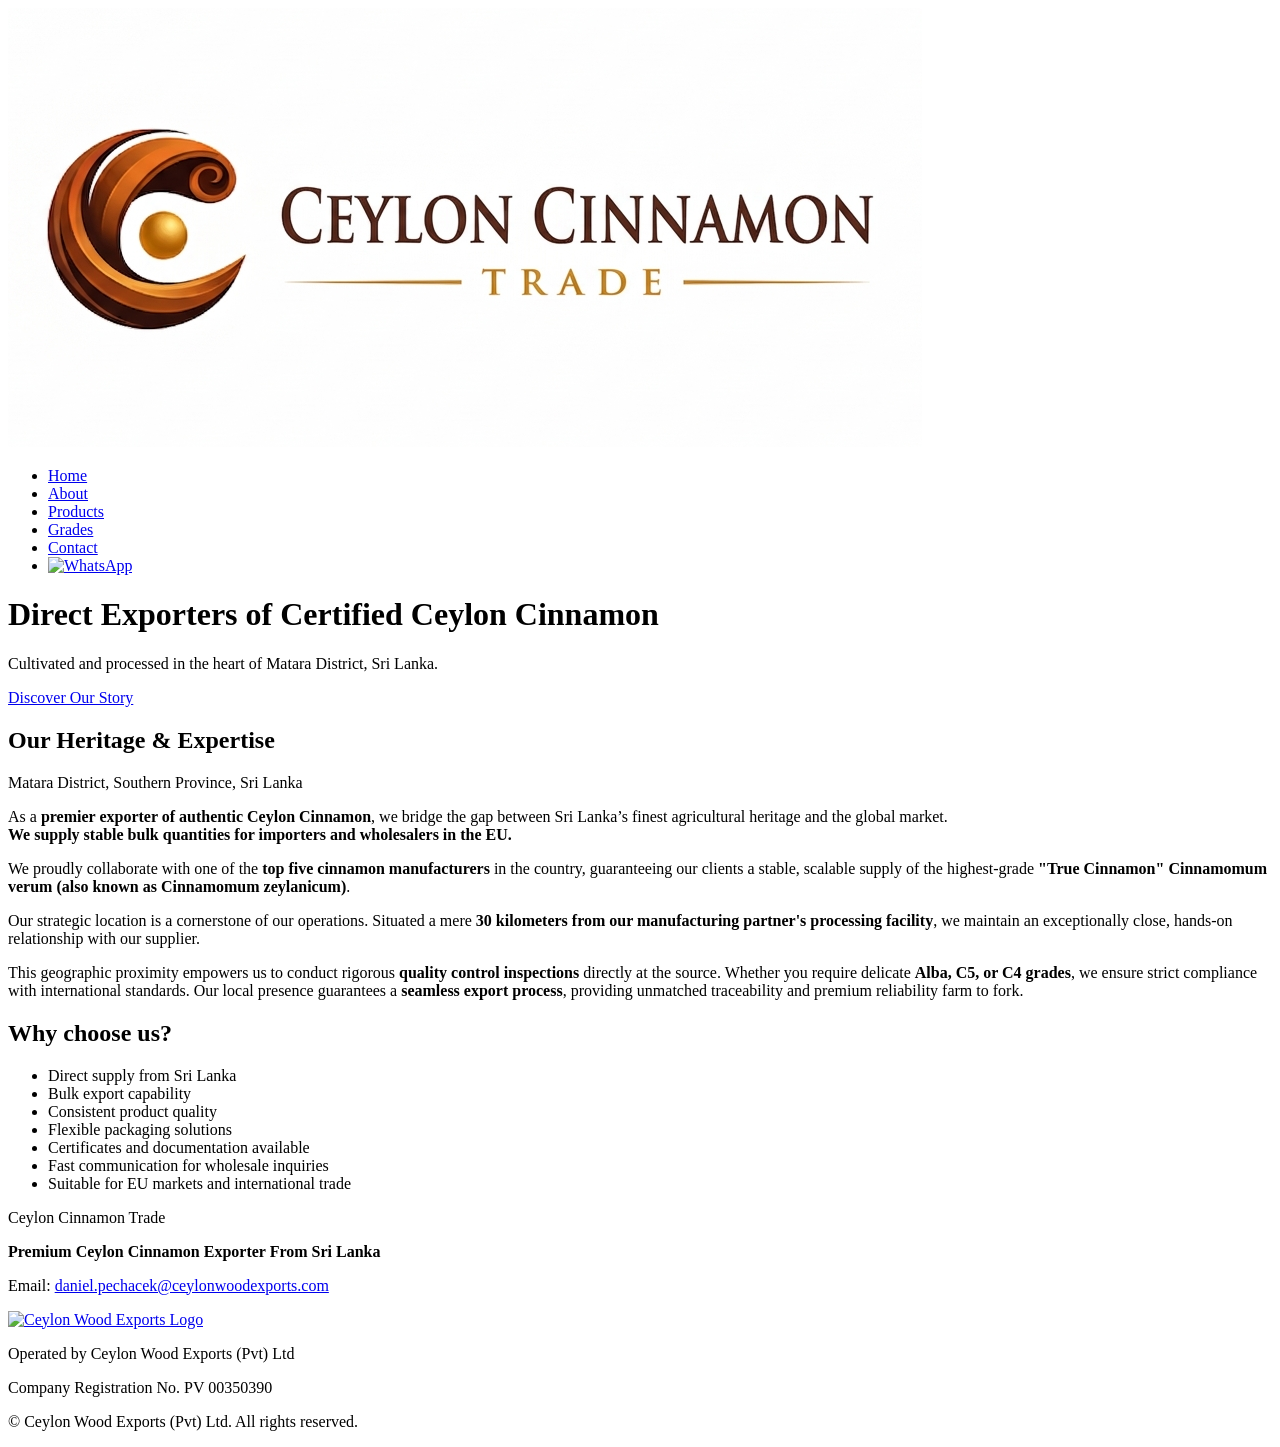
==== about.html @ 46bfc453 "favicon" ====
<!DOCTYPE html>
<html lang="en">
<head>
    <meta charset="UTF-8">
    <meta name="viewport" content="width=device-width, initial-scale=1.0">
    <title>Ceylon Cinnamon Trade | Premium Ceylon Cinnamon Exporter | Cultivated and processed in the heart of Matara District, Sri Lanka.</title>
    <meta name="description" content="Supplier of authentic Ceylon cinnamon from Sri Lanka. We supply stable bulk quantities of cinnamon quills, powder and cut cinnamon for importers and wholesalers in the EU.">
    <link rel="stylesheet" href="css/cleaned_styles.css">
    <!-- Favicon -->
    <link rel="icon" type="image/x-icon" href="assets/cinnamon_icon.png" type="image/png"/>
</head>

<body>
    <header>
        <div class="container">
            <nav>
                <a href="index.html" class="logo"><img src="assets/logo_trade.png" alt="Ceylon Cinnamon Trade Logo"></a>  
                <div class="menu-toggle">
                  <span></span>
                  <span></span>
                  <span></span>
                </div>

                <ul>
                    <li><a href="index.html">Home</a></li>
                    <li><a href="about.html">About</a></li>
                    <li><a href="products.html">Products</a></li>
                    <li><a href="grade.html">Grades</a></li>
                    <li><a href="contact.html">Contact</a></li>
                    <li class="list-item info-item flex flex-col flex-row start-text">
                        <a href="https://wa.me/+420723028973" target="_blank" class="push-right underline break">
                            <img src="assets/whatsapp.png" alt="WhatsApp" width="30px" height="30px">                            
                        </a>
                    </li>
                </ul>
            </nav>
        </div>
    </header>

    <div class="hero-section">
        <div class="hero-content">
            <h1 class="hero-title">Direct Exporters of Certified Ceylon Cinnamon</h1>
            
            <p class="hero-subtitle">Cultivated and processed in the heart of Matara District, Sri Lanka.</p>
            
            <a href="#about-us-section" class="hero-btn">Discover Our Story</a>
        </div>
    </div>

    <section id="about-us-section">
        <div class="about-container">    
            <div class="about-card js-scroll-trigger">
                
                <h2 class="about-title">Our Heritage & Expertise</h2>
                <div class="about-subtitle">Matara District, Southern Province, Sri Lanka</div>
                
                <div class="about-text">
                    <p class="lead">
                        As a <strong>premier exporter of authentic Ceylon Cinnamon</strong>, we bridge the gap between Sri Lanka’s finest agricultural heritage and the global market.<strong><br> We supply stable bulk quantities for importers and wholesalers in the EU.</strong> 
                    </p>
                    <p>
                        We proudly collaborate with one of the <strong>top five cinnamon manufacturers</strong> in the country, guaranteeing our clients a stable, scalable supply of the highest-grade <strong>"True Cinnamon" Cinnamomum verum (also known as Cinnamomum zeylanicum)</strong>.
                    </p>
                    <p>
                        Our strategic location is a cornerstone of our operations. Situated a mere <strong>30 kilometers from our manufacturing partner's processing facility</strong>, we maintain an exceptionally close, hands-on relationship with our supplier.
                    </p>
                    <p>
                        This geographic proximity empowers us to conduct rigorous <strong>quality control inspections</strong> directly at the source. Whether you require delicate <strong>Alba, C5, or C4 grades</strong>, we ensure strict compliance with international standards. Our local presence guarantees a <strong>seamless export process</strong>, providing unmatched traceability and premium reliability farm to fork.
                    </p>
                </div>
                <h2 class="about-title">Why choose us?</h2>
                
                <div class="about-text">
                  <ul class="lead">
                    <li>Direct supply from Sri Lanka</li>
                    <li>Bulk export capability</li>
                    <li>Consistent product quality</li>
                    <li>Flexible packaging solutions</li>
                    <li>Certificates and documentation available</li>
                    <li>Fast communication for wholesale inquiries</li>
                    <li>Suitable for EU markets and international trade</li>
                  </ul>
                </div>  
            </div>
        </div>
    </section>

    <footer class="site-footer">
        <div class="footer-left">
          <p class="footer-brand">Ceylon Cinnamon Trade</p>
          <p class="footer-tagline"><strong>Premium Ceylon Cinnamon Exporter From Sri Lanka</strong></p>
          <p class="footer-contact">
            Email:
            <a href="mailto:daniel.pechacek@ceylonwoodexports.com" class="footer-link">
            daniel.pechacek@ceylonwoodexports.com
            </a>
          </p>
        </div>

        <div class="footer-center">
          <a href="https://www.ceylonwoodexports.com" target="_blank" rel="noopener noreferrer" class="footer-link">
            <img src="assets/logo_white.jpg" alt="Ceylon Wood Exports Logo" class="footer-logo">
          </a>
        </div>

        <div class="footer-right">
          <p class="footer-company">Operated by Ceylon Wood Exports (Pvt) Ltd</p>
          <p class="footer-meta">Company Registration No. PV 00350390</p>
          <p class="footer-meta">&copy; Ceylon Wood Exports (Pvt) Ltd. All rights reserved.</p>
        </div>
    </footer>

    <script src="js/main.js"></script>
</body>
</html>
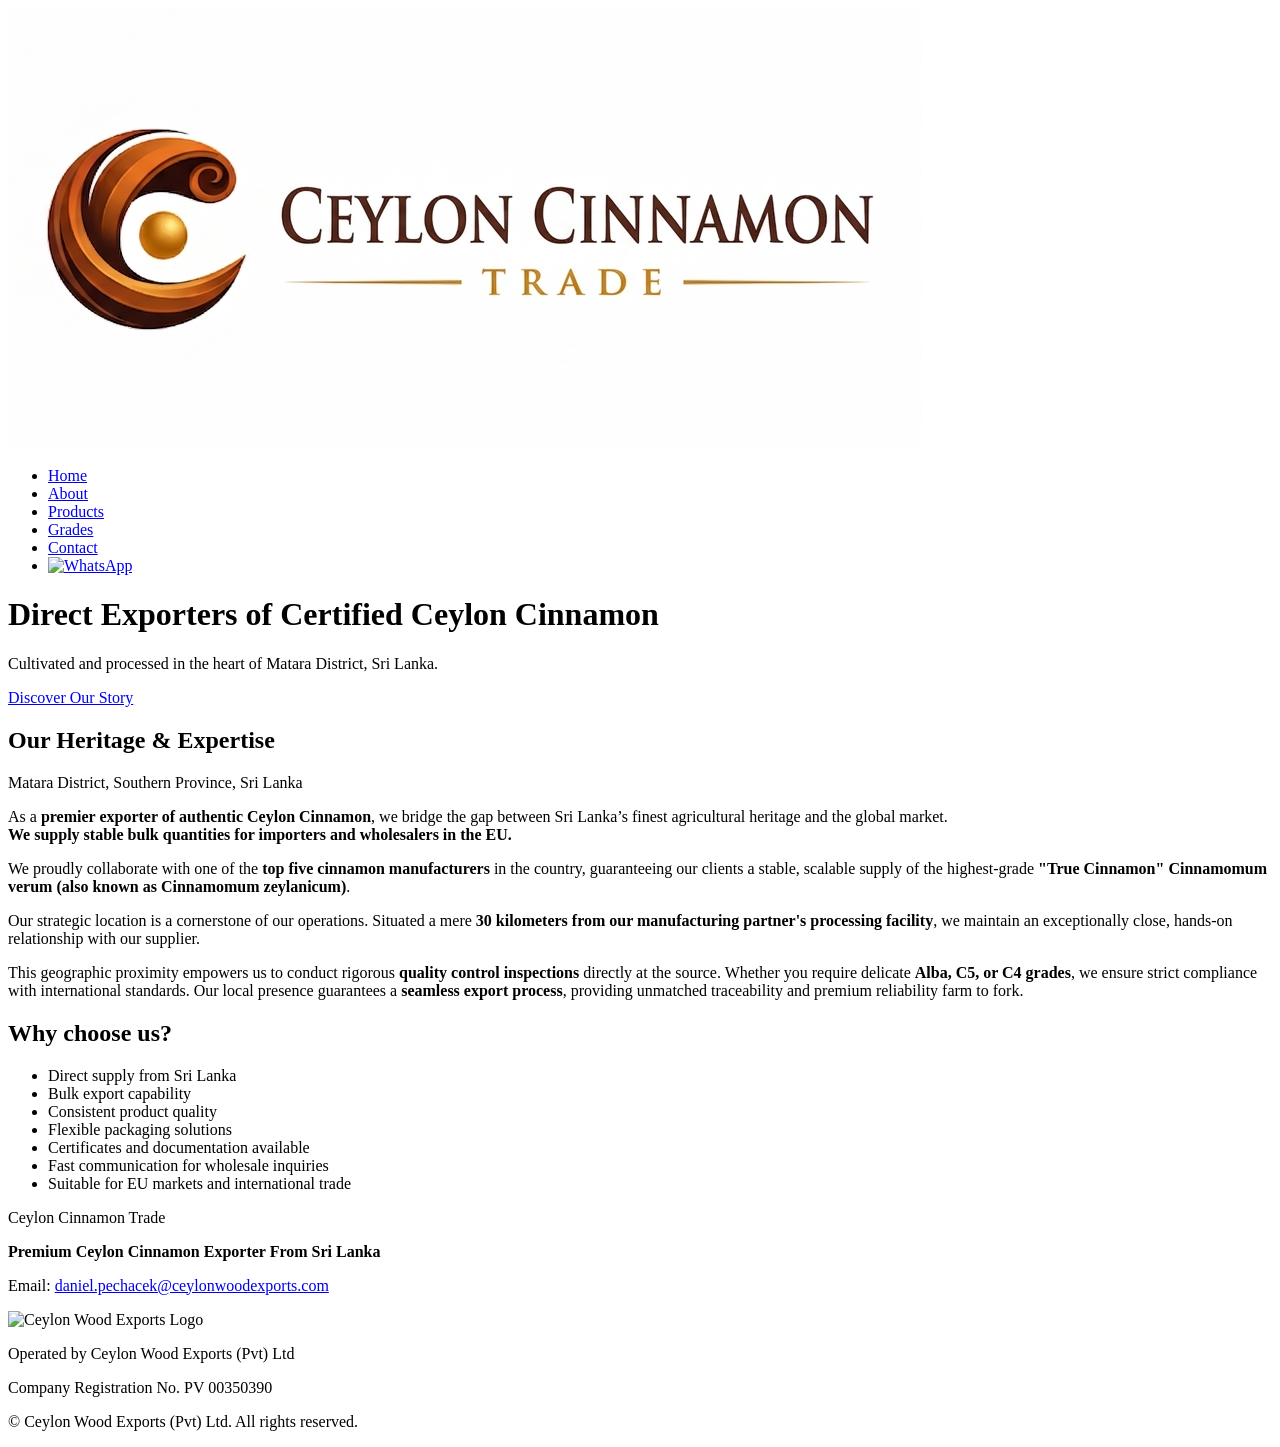
==== commit eeb69b41: "finále" ====
--- a/about.html
+++ b/about.html
@@ -97,10 +97,8 @@
           </p>
         </div>
 
-        <div class="footer-center">
-          <a href="https://www.ceylonwoodexports.com" target="_blank" rel="noopener noreferrer" class="footer-link">
-            <img src="assets/logo_white.jpg" alt="Ceylon Wood Exports Logo" class="footer-logo">
-          </a>
+       <div class="footer-center">
+          <img src="assets/logo_white.jpg" alt="Ceylon Wood Exports Logo" class="footer-logo" loading="lazy">
         </div>
 
         <div class="footer-right">
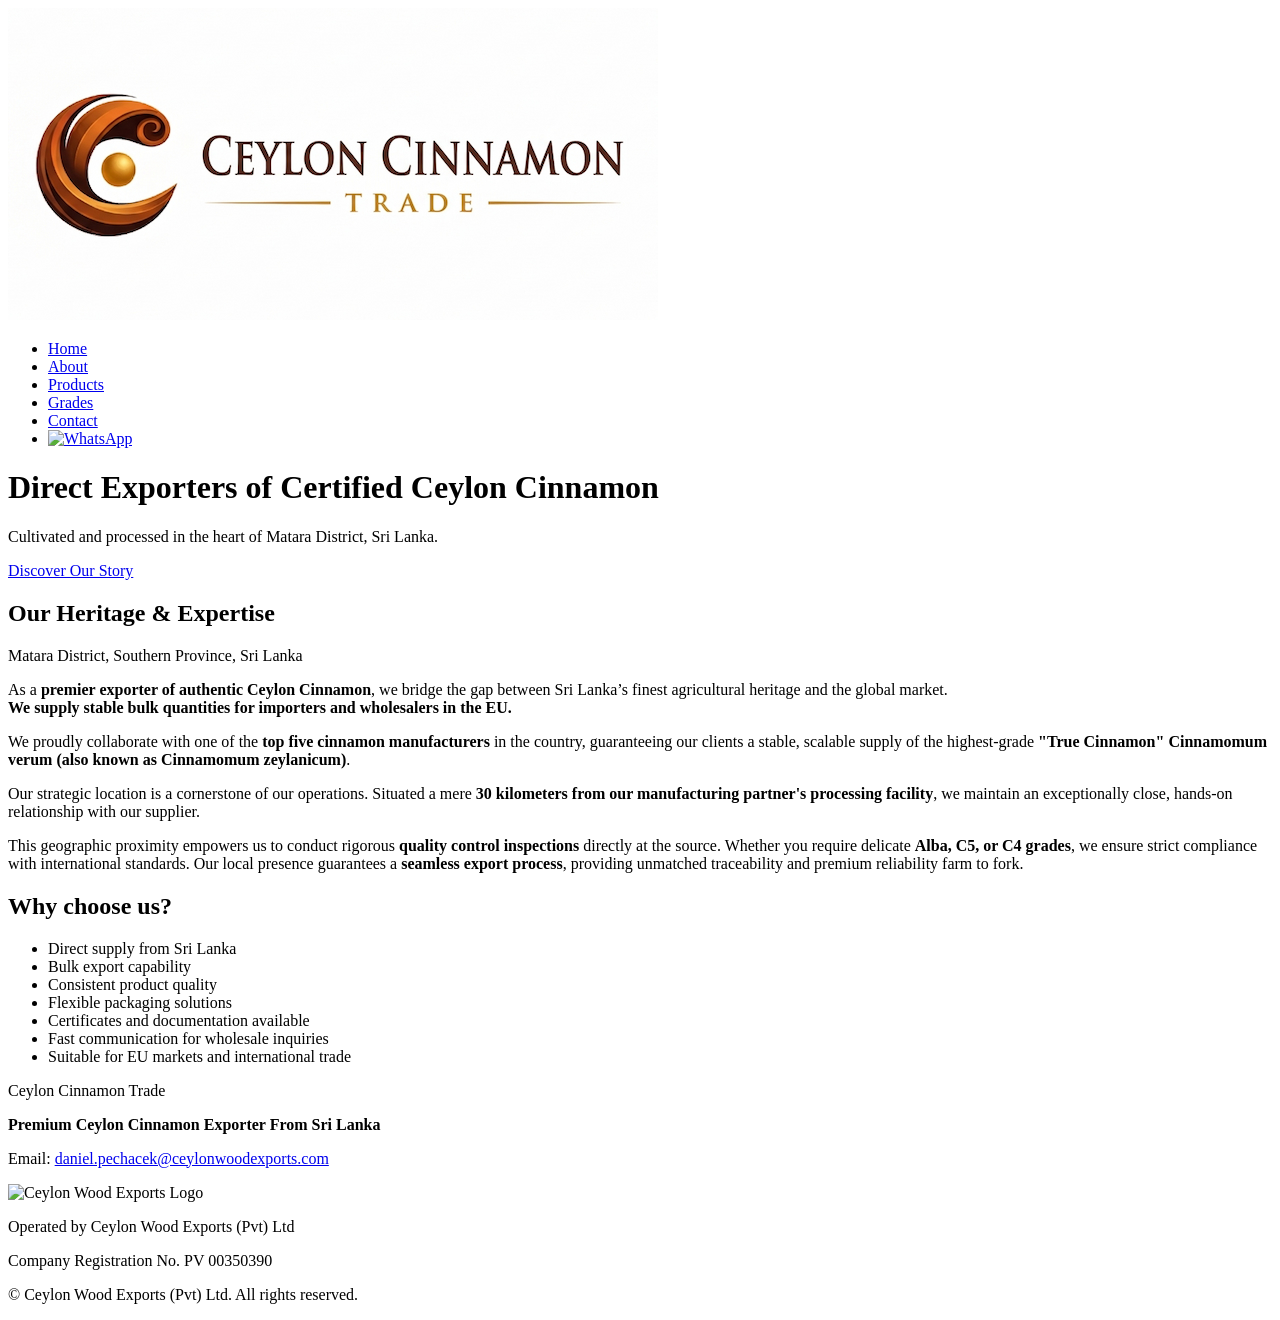
==== commit 2bae773f: "velikost logo" ====
--- a/about.html
+++ b/about.html
@@ -14,7 +14,7 @@
     <header>
         <div class="container">
             <nav>
-                <a href="index.html" class="logo"><img src="assets/logo_trade.png" alt="Ceylon Cinnamon Trade Logo"></a>  
+                <a href="index.html" class="logo"><img src="assets/logo_trade1.jpg" alt="Ceylon Cinnamon Trade Logo"></a>  
                 <div class="menu-toggle">
                   <span></span>
                   <span></span>
